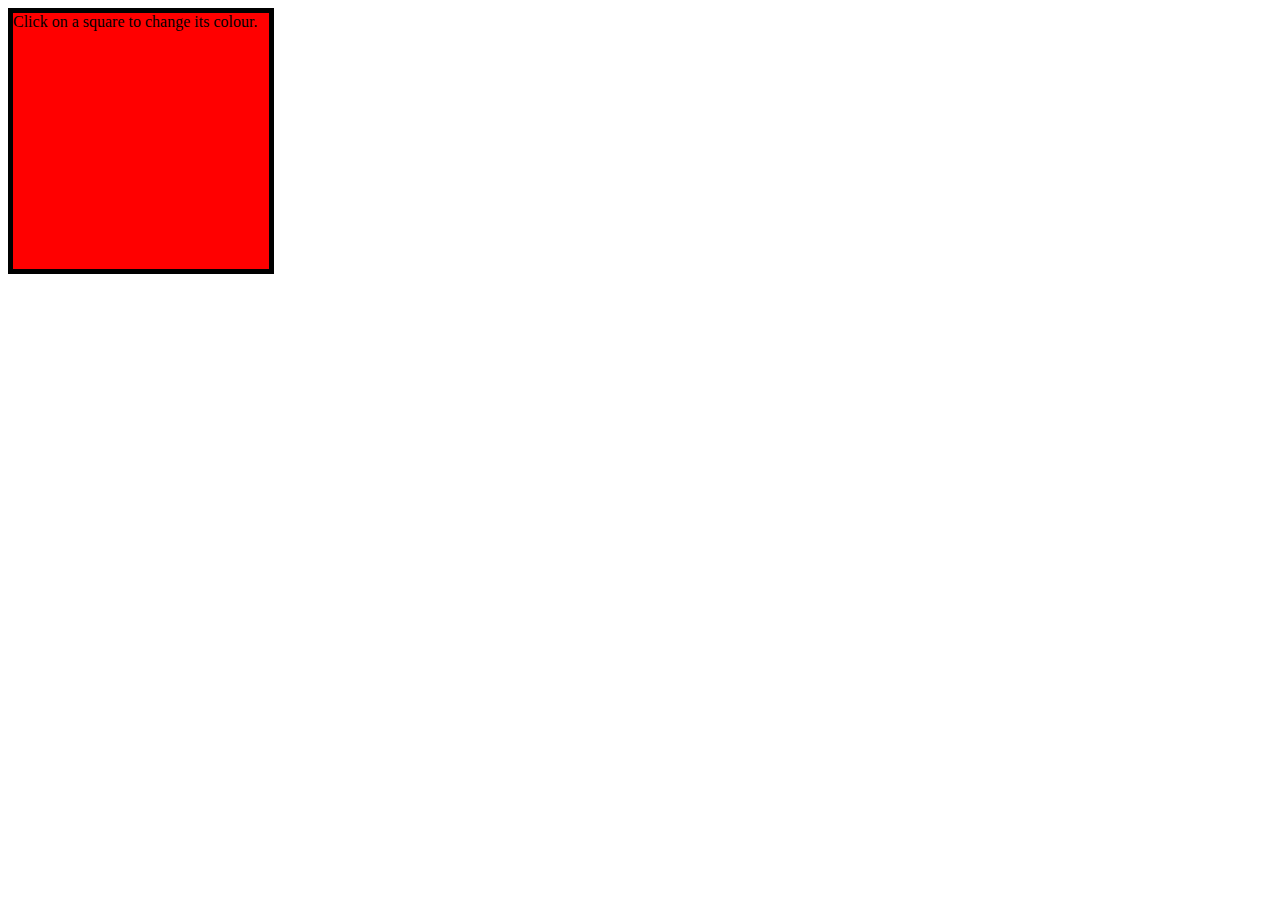
==== Module-1-Introduction-to-Software-Engineering/Lesson-5-DOM-Manipulation/practice/change-background/index.html @ ed09ebae "linked HTML with CSS & JavaScript_09Apr24-2h55" ====
<!DOCTYPE html>
<html lang="en">

<head>
    <meta charset="UTF-8">
    <meta name="viewport" content="width=device-width, initial-scale=1.0">
    <title>Document</title>
    <link rel="stylesheet" href="styles.css" />
</head>

<body>
    <div class="square">
        Click on a square to change its colour.
    </div>
    <script src="script.js"></script>
</body>

</html>
---- Module-1-Introduction-to-Software-Engineering/Lesson-5-DOM-Manipulation/practice/change-background/styles.css ----
.square{
    display: grid;
    border: 5px solid black;
    background-color: red;
    width: 256px;
    height: 256px; 
}

.square:hover{
    cursor: pointer;
}
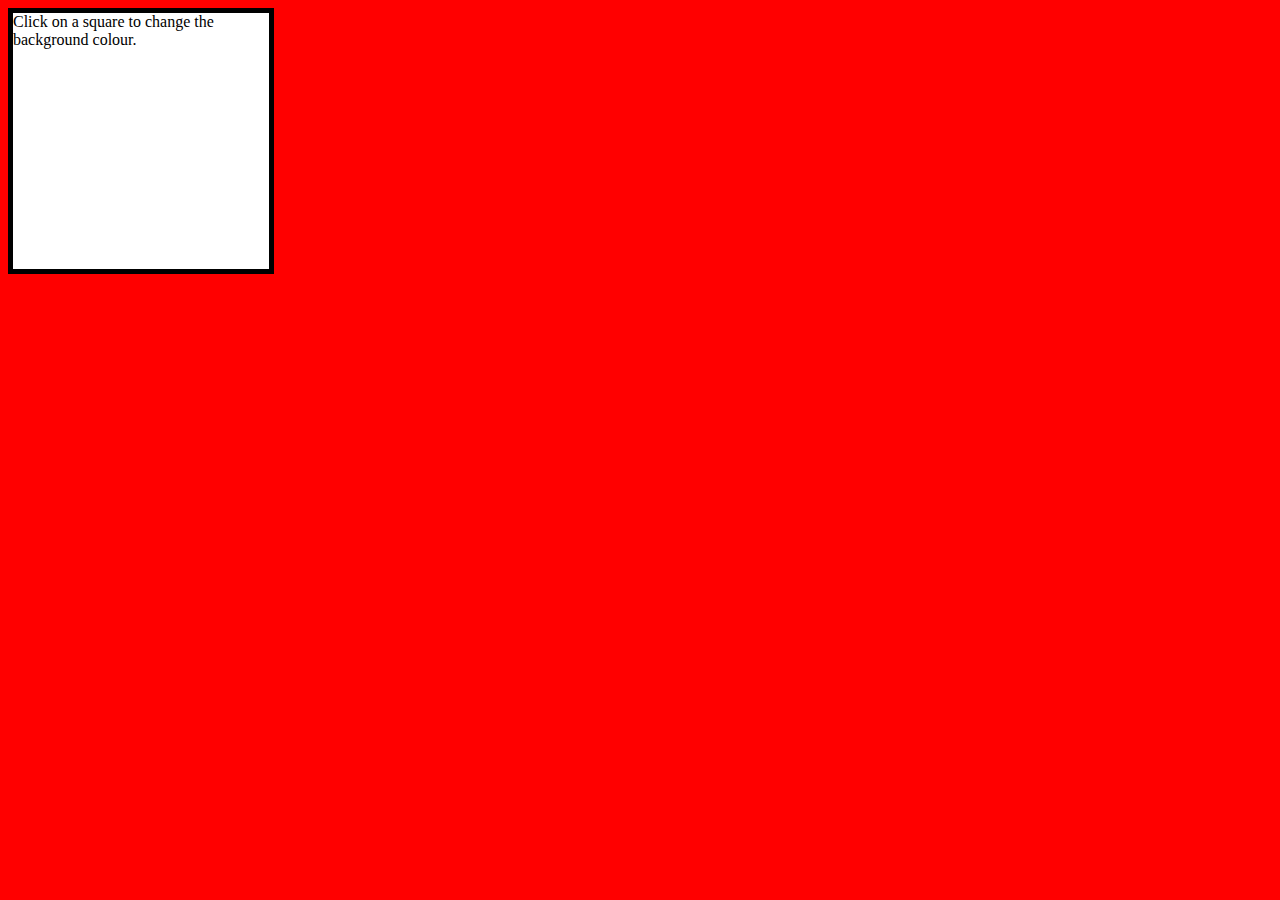
==== commit 95106854: "linked HTML with CSS and JavaScript_09Apr24-3h08" ====
--- a/Module-1-Introduction-to-Software-Engineering/Lesson-5-DOM-Manipulation/practice/change-background/index.html
+++ b/Module-1-Introduction-to-Software-Engineering/Lesson-5-DOM-Manipulation/practice/change-background/index.html
@@ -10,7 +10,7 @@
 
 <body>
     <div class="square">
-        Click on a square to change its colour.
+        Click on a square to change the background colour.
     </div>
     <script src="script.js"></script>
 </body>
--- a/Module-1-Introduction-to-Software-Engineering/Lesson-5-DOM-Manipulation/practice/change-background/styles.css
+++ b/Module-1-Introduction-to-Software-Engineering/Lesson-5-DOM-Manipulation/practice/change-background/styles.css
@@ -1,7 +1,11 @@
+body{
+    background-color: red;
+}
+
 .square{
     display: grid;
     border: 5px solid black;
-    background-color: red;
+    background-color: white;
     width: 256px;
     height: 256px; 
 }
